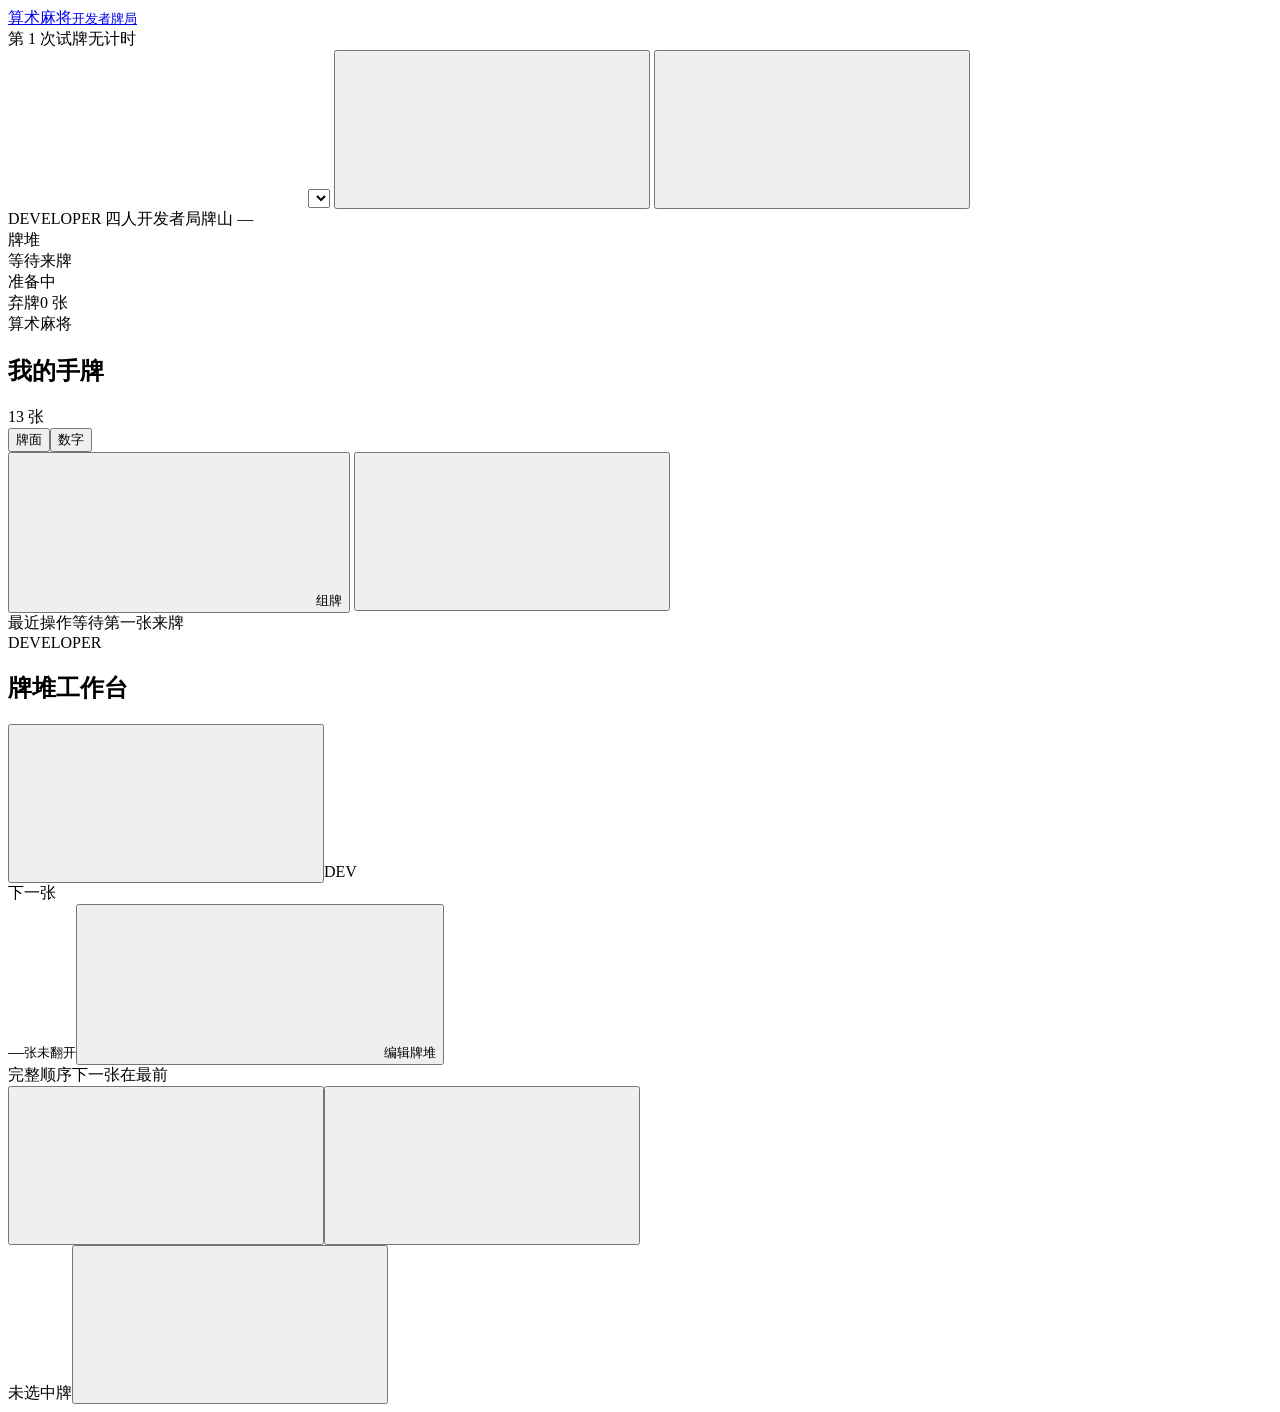
==== UI/static/index.html @ 2ef31c6f "0.1 UI" ====
<!doctype html>
<html lang="zh-CN">
<head>
  <meta charset="utf-8">
  <meta name="viewport" content="width=device-width, initial-scale=1">
  <meta name="theme-color" content="#183d32">
  <title>算术麻将 · 开发者牌局</title>
  <link rel="icon" href="/tiles/app_icon.png">
  <link rel="stylesheet" href="/styles.css">
  <script src="/app.js" defer></script>
</head>
<body>
  <header class="app-header">
    <a class="brand" href="/" aria-label="算术麻将开发者牌局"><img src="/tiles/app_icon.png" alt=""><span>算术麻将<small id="mode-label">开发者牌局</small></span></a>
    <div class="header-meta"><span class="connection-dot" id="connection-dot"></span><span id="round-label">第 1 次试牌</span><span class="quiet-tag" id="clock-label">无计时</span></div>
    <div class="header-tools">
      <label class="scene-select"><svg class="icon"><use href="/assets/icons.svg#flask"></use></svg><select id="scene-select" aria-label="试牌场景"></select></label>
      <button class="icon-button" id="restart-button" title="开局设置" aria-label="开局设置"><svg class="icon"><use href="/assets/icons.svg#refresh"></use></svg></button>
      <button class="icon-button mobile-only" id="developer-toggle" title="打开牌堆" aria-label="打开牌堆"><svg class="icon"><use href="/assets/icons.svg#layers"></use></svg></button>
    </div>
  </header>

  <div class="workspace">
    <main class="play-area">
      <section class="table-surface" aria-label="开发者牌桌">
        <div class="table-topline"><span class="table-mode" id="table-mode">DEVELOPER <span>四人开发者局</span></span><span id="wall-counter">牌山 —</span></div>
        <div id="opponent-seats" class="opponent-seats" hidden></div>
        <div class="table-center">
          <div class="stack-area"><div class="deck-stack"><span></span><span></span><span></span></div><span class="zone-caption">牌堆</span></div>
          <div class="incoming-area"><div id="incoming-tile" class="incoming-slot"></div><span class="zone-caption" id="incoming-caption">等待来牌</span></div>
          <div class="center-status"><span class="stage-dot"></span><span id="stage-label">准备中</span><span id="timer" class="timer" hidden></span></div>
        </div>
        <div class="discard-zone"><div class="zone-heading"><span id="discard-label">弃牌</span><span id="discard-count">0 张</span></div><div id="discard-river" class="discard-river"></div></div>
        <div class="table-watermark" aria-hidden="true">算术麻将</div>
      </section>

      <section class="hand-surface" aria-label="我的手牌">
        <div class="hand-topline"><div class="hand-title"><h1>我的手牌</h1><span id="hand-count">13 张</span></div><div class="hand-tools">
          <div class="segmented" role="group" aria-label="牌的显示方式"><button id="face-mode" class="active" title="显示原始牌面">牌面</button><button id="number-mode" title="显示算术数值">数字</button></div>
          <button class="tool-button" id="group-mode" title="选择要分组的牌；也可右键选择"><svg class="icon"><use href="/assets/icons.svg#group"></use></svg><span>组牌</span></button>
          <button class="icon-button" id="edit-hand" title="编辑手牌" aria-label="编辑手牌"><svg class="icon"><use href="/assets/icons.svg#pencil"></use></svg></button>
        </div></div>
        <div id="hand-scroll" class="hand-scroll"><div id="hand-regions" class="hand-regions"></div></div>
        <div class="selection-bar" id="selection-bar" hidden><span id="selection-count"></span><button class="small-button" id="confirm-group"><svg class="icon"><use href="/assets/icons.svg#plus"></use></svg>分为一组</button><button class="icon-button" id="clear-selection" title="取消选牌" aria-label="取消选牌"><svg class="icon"><use href="/assets/icons.svg#x"></use></svg></button></div>
        <div class="action-strip"><div id="action-status" class="action-status"></div><div id="actions" class="actions"></div></div>
        <div id="chi-options" class="chi-options"></div>
      </section>
      <footer class="activity-line"><span class="activity-caption">最近操作</span><span id="activity-text">等待第一张来牌</span><button class="text-button" id="show-result" hidden>查看结算 <span aria-hidden="true">↗</span></button></footer>
      <section class="flow-monitor" id="flow-monitor" aria-label="阶段记录" hidden><div id="phase-steps" class="phase-steps"></div><div id="phase-history" class="phase-history"></div></section>
    </main>

    <aside class="developer-panel" id="developer-panel" aria-label="开发者牌堆">
      <div class="developer-heading"><div><span class="eyebrow">DEVELOPER</span><h2>牌堆工作台</h2></div><button class="icon-button mobile-only" id="developer-close" title="关闭牌堆" aria-label="关闭牌堆"><svg class="icon"><use href="/assets/icons.svg#x"></use></svg></button><span class="dev-mark">DEV</span></div>
      <div class="next-tile-section"><div><span class="panel-label">下一张</span><div id="next-tile" class="next-tile"></div></div><div class="next-tile-meta"><span id="deck-remaining">—</span><small>张未翻开</small><button class="text-button" id="edit-wall"><svg class="icon"><use href="/assets/icons.svg#braces"></use></svg>编辑牌堆</button></div></div>
      <div class="deck-toolbar"><div><span class="panel-label">完整顺序</span><span class="order-label">下一张在最前</span></div><div class="deck-tools"><button class="icon-button" id="deck-to-front" title="移到牌堆最前" aria-label="移到牌堆最前"><svg class="icon"><use href="/assets/icons.svg#to-front"></use></svg></button><button class="icon-button" id="deck-delete" title="移除选中的牌" aria-label="移除选中的牌"><svg class="icon"><use href="/assets/icons.svg#trash"></use></svg></button></div></div>
      <div id="deck-grid" class="deck-grid" aria-label="按摸牌顺序排列的牌堆"></div>
      <div class="developer-bottom"><span id="deck-selection">未选中牌</span><button class="icon-button" id="deck-add" title="向牌堆添加牌" aria-label="向牌堆添加牌"><svg class="icon"><use href="/assets/icons.svg#plus"></use></svg></button></div>
    </aside>
  </div>

  <dialog id="editor-dialog" class="editor-dialog"><form id="editor-form"><div class="dialog-heading"><div><span class="eyebrow">DEVELOPER</span><h2 id="editor-title">编辑牌堆</h2></div><button type="button" class="icon-button" data-close="editor-dialog" title="关闭" aria-label="关闭"><svg class="icon"><use href="/assets/icons.svg#x"></use></svg></button></div><label class="editor-label" for="tile-input" id="editor-order">下一张在最前</label><textarea id="tile-input" spellcheck="false" aria-label="牌值 JSON 数组"></textarea><div id="tile-palette" class="tile-palette"></div><p id="editor-error" class="inline-error" role="alert"></p><div class="dialog-footer"><button type="button" class="secondary-button" data-close="editor-dialog">取消</button><button type="submit" class="primary-button">应用修改 <svg class="icon"><use href="/assets/icons.svg#check"></use></svg></button></div></form></dialog>

  <dialog id="setup-dialog" class="setup-dialog" aria-labelledby="setup-title">
    <form id="setup-form">
      <div class="dialog-heading"><div><span class="eyebrow">DEVELOPER GAME</span><h2 id="setup-title">开局设置</h2></div><button type="button" class="icon-button" data-close="setup-dialog" title="返回牌桌" aria-label="关闭开局设置"><svg class="icon"><use href="/assets/icons.svg#x"></use></svg></button></div>
      <div class="mode-picker" role="radiogroup" aria-label="游戏模式"><label><input type="radio" name="game-mode" value="four" checked>四人开发者局</label><label><input type="radio" name="game-mode" value="solo">单人试牌台</label></div>
      <label class="setup-scene-row" id="setup-scene-row" hidden>试牌场景<select id="setup-scene" aria-label="开局试牌场景"></select></label>
      <div class="timer-settings-heading"><h3>操作计时</h3><label class="switch-label"><input type="checkbox" id="timers-enabled" checked>启用计时</label></div>
      <div id="timer-settings" class="timer-settings"></div>
      <div class="setup-status" id="setup-status">开局前可调整</div>
      <p class="inline-error" id="setup-error" role="alert"></p>
      <div class="dialog-footer"><button type="button" class="secondary-button" id="reset-game" hidden>结束本局并重新配置</button><button type="button" class="secondary-button" data-close="setup-dialog">返回牌桌</button><button type="submit" class="primary-button" id="start-game">开始游戏 <svg class="icon"><use href="/assets/icons.svg#arrow-right"></use></svg></button></div>
    </form>
  </dialog>

  <dialog id="result-dialog" class="result-dialog"><div class="dialog-heading"><div><span class="eyebrow">ROUND RESULT</span><h2 id="result-title">胡牌</h2></div><button class="icon-button" data-close="result-dialog" title="返回牌桌" aria-label="返回牌桌"><svg class="icon"><use href="/assets/icons.svg#x"></use></svg></button></div><div id="result-content"></div><div class="dialog-footer"><button class="secondary-button" data-close="result-dialog">查看牌桌</button><button class="primary-button" id="next-round-button">下一局 <svg class="icon"><use href="/assets/icons.svg#arrow-right"></use></svg></button></div></dialog>
  <div id="toast" class="toast" role="status" hidden></div>
</body>
</html>
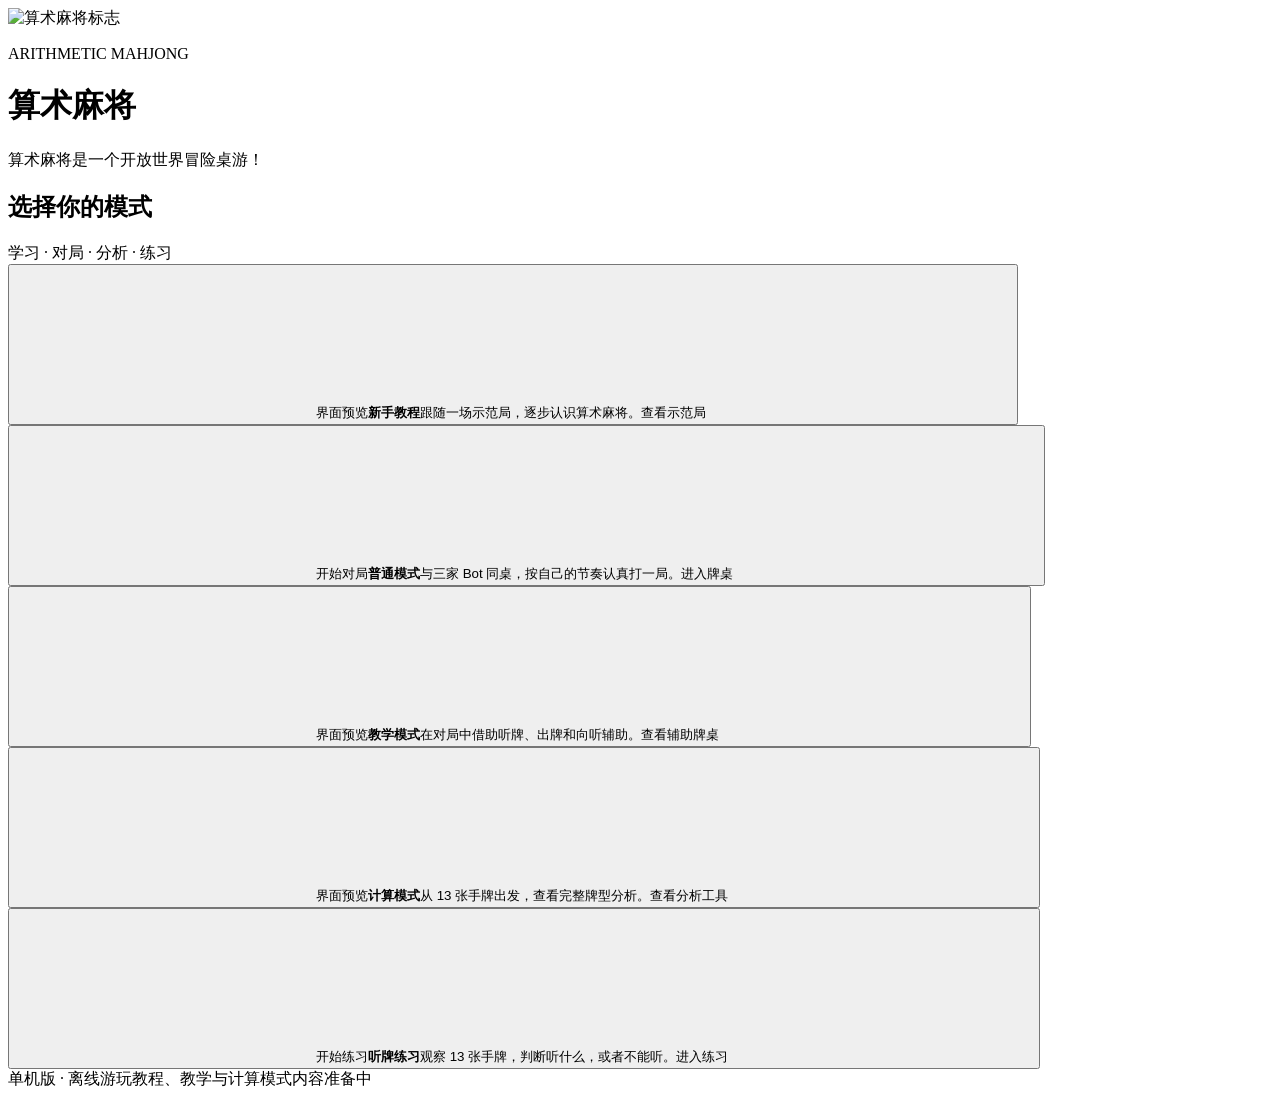
==== commit 0b111249: "优化以及更新听牌练习" ====
--- a/UI/static/index.html
+++ b/UI/static/index.html
@@ -4,26 +4,46 @@
   <meta charset="utf-8">
   <meta name="viewport" content="width=device-width, initial-scale=1">
   <meta name="theme-color" content="#183d32">
-  <title>算术麻将 · 开发者牌局</title>
+  <title>算术麻将 · 单机版</title>
   <link rel="icon" href="/tiles/app_icon.png">
   <link rel="stylesheet" href="/styles.css">
+  <link rel="stylesheet" href="/singleplayer.css">
+  <script src="/client.js" defer></script>
+  <script src="/practice.js" defer></script>
   <script src="/app.js" defer></script>
 </head>
-<body>
-  <header class="app-header">
-    <a class="brand" href="/" aria-label="算术麻将开发者牌局"><img src="/tiles/app_icon.png" alt=""><span>算术麻将<small id="mode-label">开发者牌局</small></span></a>
+<body class="single-player" data-screen="home">
+  <main id="mode-home" class="mode-home" aria-labelledby="home-title">
+    <div class="home-inner">
+      <div class="home-brand"><img src="/tiles/app_icon.png" alt="算术麻将标志" width="104" height="104"><div><p class="home-eyebrow">ARITHMETIC MAHJONG</p><h1 id="home-title">算术麻将</h1><p class="home-tagline">算术麻将是一个开放世界冒险桌游！</p></div></div>
+      <div class="home-section-heading"><h2>选择你的模式</h2><span>学习 · 对局 · 分析 · 练习</span></div>
+      <nav class="mode-grid" aria-label="选择模式">
+        <button class="mode-card" data-mode="tutorial"><span class="mode-card-top"><svg class="icon"><use href="/assets/icons.svg#book-open"></use></svg><span class="mode-badge">界面预览</span></span><strong>新手教程</strong><span class="mode-description">跟随一场示范局，逐步认识算术麻将。</span><span class="mode-card-link">查看示范局 <svg class="icon"><use href="/assets/icons.svg#arrow-right"></use></svg></span></button>
+        <button class="mode-card mode-card--play" data-mode="normal"><span class="mode-card-top"><svg class="icon"><use href="/assets/icons.svg#layers"></use></svg><span class="mode-badge" id="normal-mode-badge">开始对局</span></span><strong>普通模式</strong><span class="mode-description">与三家 Bot 同桌，按自己的节奏认真打一局。</span><span class="mode-card-link" id="normal-mode-link">进入牌桌 <svg class="icon"><use href="/assets/icons.svg#arrow-right"></use></svg></span></button>
+        <button class="mode-card" data-mode="teaching"><span class="mode-card-top"><svg class="icon"><use href="/assets/icons.svg#compass"></use></svg><span class="mode-badge">界面预览</span></span><strong>教学模式</strong><span class="mode-description">在对局中借助听牌、出牌和向听辅助。</span><span class="mode-card-link">查看辅助牌桌 <svg class="icon"><use href="/assets/icons.svg#arrow-right"></use></svg></span></button>
+        <button class="mode-card" data-mode="calculator"><span class="mode-card-top"><svg class="icon"><use href="/assets/icons.svg#calculator"></use></svg><span class="mode-badge">界面预览</span></span><strong>计算模式</strong><span class="mode-description">从 13 张手牌出发，查看完整牌型分析。</span><span class="mode-card-link">查看分析工具 <svg class="icon"><use href="/assets/icons.svg#arrow-right"></use></svg></span></button>
+        <button class="mode-card" data-mode="practice"><span class="mode-card-top"><svg class="icon"><use href="/assets/icons.svg#target"></use></svg><span class="mode-badge">开始练习</span></span><strong>听牌练习</strong><span class="mode-description">观察 13 张手牌，判断听什么，或者不能听。</span><span class="mode-card-link">进入练习 <svg class="icon"><use href="/assets/icons.svg#arrow-right"></use></svg></span></button>
+      </nav>
+      <p id="home-game-notice" class="home-game-notice" role="status" hidden></p>
+      <footer class="home-footer"><span>单机版 · 离线游玩</span><span>教程、教学与计算模式内容准备中</span></footer>
+    </div>
+  </main>
+
+  <header class="app-header" id="app-header" hidden>
+    <a class="brand" href="#home" aria-label="返回算术麻将首页"><img src="/tiles/app_icon.png" alt=""><span>算术麻将<small id="mode-label">普通模式</small></span></a>
     <div class="header-meta"><span class="connection-dot" id="connection-dot"></span><span id="round-label">第 1 次试牌</span><span class="quiet-tag" id="clock-label">无计时</span></div>
     <div class="header-tools">
+      <a class="home-button" href="#home"><svg class="icon"><use href="/assets/icons.svg#arrow-left"></use></svg><span>返回首页</span></a>
       <label class="scene-select"><svg class="icon"><use href="/assets/icons.svg#flask"></use></svg><select id="scene-select" aria-label="试牌场景"></select></label>
       <button class="icon-button" id="restart-button" title="开局设置" aria-label="开局设置"><svg class="icon"><use href="/assets/icons.svg#refresh"></use></svg></button>
-      <button class="icon-button mobile-only" id="developer-toggle" title="打开牌堆" aria-label="打开牌堆"><svg class="icon"><use href="/assets/icons.svg#layers"></use></svg></button>
+      <button class="icon-button mobile-only" id="developer-toggle" title="对手信息" aria-label="对手信息"><svg class="icon"><use href="/assets/icons.svg#layers"></use></svg></button>
     </div>
   </header>
 
-  <div class="workspace">
+  <div class="workspace" id="normal-workspace" hidden>
     <main class="play-area">
-      <section class="table-surface" aria-label="开发者牌桌">
-        <div class="table-topline"><span class="table-mode" id="table-mode">DEVELOPER <span>四人开发者局</span></span><span id="wall-counter">牌山 —</span></div>
+      <section class="table-surface" aria-label="单机牌桌">
+        <div class="table-topline"><span class="table-mode" id="table-mode">SINGLE PLAYER <span>单机人机对局</span></span><span id="wall-counter">牌山 —</span></div>
         <div id="opponent-seats" class="opponent-seats" hidden></div>
         <div class="table-center">
           <div class="stack-area"><div class="deck-stack"><span></span><span></span><span></span></div><span class="zone-caption">牌堆</span></div>
@@ -37,11 +57,9 @@
       <section class="hand-surface" aria-label="我的手牌">
         <div class="hand-topline"><div class="hand-title"><h1>我的手牌</h1><span id="hand-count">13 张</span></div><div class="hand-tools">
           <div class="segmented" role="group" aria-label="牌的显示方式"><button id="face-mode" class="active" title="显示原始牌面">牌面</button><button id="number-mode" title="显示算术数值">数字</button></div>
-          <button class="tool-button" id="group-mode" title="选择要分组的牌；也可右键选择"><svg class="icon"><use href="/assets/icons.svg#group"></use></svg><span>组牌</span></button>
           <button class="icon-button" id="edit-hand" title="编辑手牌" aria-label="编辑手牌"><svg class="icon"><use href="/assets/icons.svg#pencil"></use></svg></button>
         </div></div>
         <div id="hand-scroll" class="hand-scroll"><div id="hand-regions" class="hand-regions"></div></div>
-        <div class="selection-bar" id="selection-bar" hidden><span id="selection-count"></span><button class="small-button" id="confirm-group"><svg class="icon"><use href="/assets/icons.svg#plus"></use></svg>分为一组</button><button class="icon-button" id="clear-selection" title="取消选牌" aria-label="取消选牌"><svg class="icon"><use href="/assets/icons.svg#x"></use></svg></button></div>
         <div class="action-strip"><div id="action-status" class="action-status"></div><div id="actions" class="actions"></div></div>
         <div id="chi-options" class="chi-options"></div>
       </section>
@@ -49,14 +67,70 @@
       <section class="flow-monitor" id="flow-monitor" aria-label="阶段记录" hidden><div id="phase-steps" class="phase-steps"></div><div id="phase-history" class="phase-history"></div></section>
     </main>
 
-    <aside class="developer-panel" id="developer-panel" aria-label="开发者牌堆">
+    <div hidden class="developer-panel" id="developer-panel" aria-label="开发者牌堆">
       <div class="developer-heading"><div><span class="eyebrow">DEVELOPER</span><h2>牌堆工作台</h2></div><button class="icon-button mobile-only" id="developer-close" title="关闭牌堆" aria-label="关闭牌堆"><svg class="icon"><use href="/assets/icons.svg#x"></use></svg></button><span class="dev-mark">DEV</span></div>
       <div class="next-tile-section"><div><span class="panel-label">下一张</span><div id="next-tile" class="next-tile"></div></div><div class="next-tile-meta"><span id="deck-remaining">—</span><small>张未翻开</small><button class="text-button" id="edit-wall"><svg class="icon"><use href="/assets/icons.svg#braces"></use></svg>编辑牌堆</button></div></div>
       <div class="deck-toolbar"><div><span class="panel-label">完整顺序</span><span class="order-label">下一张在最前</span></div><div class="deck-tools"><button class="icon-button" id="deck-to-front" title="移到牌堆最前" aria-label="移到牌堆最前"><svg class="icon"><use href="/assets/icons.svg#to-front"></use></svg></button><button class="icon-button" id="deck-delete" title="移除选中的牌" aria-label="移除选中的牌"><svg class="icon"><use href="/assets/icons.svg#trash"></use></svg></button></div></div>
       <div id="deck-grid" class="deck-grid" aria-label="按摸牌顺序排列的牌堆"></div>
       <div class="developer-bottom"><span id="deck-selection">未选中牌</span><button class="icon-button" id="deck-add" title="向牌堆添加牌" aria-label="向牌堆添加牌"><svg class="icon"><use href="/assets/icons.svg#plus"></use></svg></button></div>
+    </div>    <aside class="developer-panel" id="opponents-panel" aria-label="对手信息">
+      <section class="table-panel"><div class="dialog-heading"><h2>Bot 对手</h2><button type="button" class="icon-button mobile-only" id="opponents-close" aria-label="关闭对手信息">×</button></div><div id="opponent-roster"></div><p class="setup-status">一名玩家与三家 Bot 对局。开局前可选择对手策略。</p></section>
     </aside>
   </div>
+
+  <main id="mode-preview" class="mode-preview" hidden>
+    <section data-mode-screen="tutorial" aria-labelledby="tutorial-title" hidden>
+      <div class="mode-page-heading"><div><span class="mode-kicker">从第一局开始</span><h1 id="tutorial-title">新手教程</h1><p>通过一场示范局，认识牌面、操作与成牌方式。</p></div><span class="preview-badge">界面预览</span></div>
+      <div class="preview-columns">
+        <section class="preview-board"><div class="preview-board-heading"><span>示范牌桌</span><span>内容准备中</span></div><div class="preview-board-center"><svg class="icon"><use href="/assets/icons.svg#book-open"></use></svg><h2>你的第一场示范局</h2><p>跟随牌局，一步一步学习。</p><button class="preview-primary" disabled>开始示范局</button></div><div class="preview-hand-zone"><span>示范手牌</span><div class="preview-hand" data-hand-preview="backs" aria-label="示范手牌占位区域"></div></div></section>
+        <aside class="preview-panel"><span class="mode-kicker">跟着牌局学</span><h2>示范讲解</h2><div class="empty-explanation"><svg class="icon"><use href="/assets/icons.svg#book-open"></use></svg><strong>示范局内容准备中</strong><p>这里将展示当前步骤的讲解，以及需要关注的牌和操作。</p></div><div class="preview-progress"><span>演示进度</span><span>— / —</span></div><div class="preview-progress-track"></div><div class="preview-button-row"><button class="secondary-button" disabled>上一步</button><button class="primary-button" disabled>下一步</button></div></aside>
+      </div>
+    </section>
+
+    <section data-mode-screen="teaching" aria-labelledby="teaching-title" hidden>
+      <div class="mode-page-heading"><div><span class="mode-kicker">边打边学</span><h1 id="teaching-title">教学模式</h1><p>在对局中查看听牌、出牌分析与向听辅助。</p></div><span class="preview-badge">界面预览</span></div>
+      <div class="preview-columns">
+        <section class="preview-board">
+          <div class="preview-board-heading"><span>辅助牌桌</span><span>教学对局准备中</span></div>
+          <div class="preview-opponents"><div>上家<div class="preview-mini-backs"></div></div><div>对家<div class="preview-mini-backs"></div></div><div>下家<div class="preview-mini-backs"></div></div></div>
+          <div class="preview-board-center"><svg class="icon"><use href="/assets/icons.svg#compass"></use></svg><h2>每一步，都可以多看一种可能</h2><p>右侧辅助区将跟随手牌展示分析。</p></div>
+          <div class="preview-hand-zone"><span>我的手牌</span><div class="preview-hand" data-hand-preview="backs" aria-label="教学模式手牌占位区域"></div></div>
+        </section>
+        <aside class="preview-panel helper-preview" data-helper-tabs><div class="preview-panel-heading"><h2>对局辅助</h2><span class="quiet-tag">准备中</span></div><div class="helper-tabs" role="tablist" aria-label="教学辅助工具"><button id="teaching-waits-tab" role="tab" data-helper="waits" aria-selected="true" aria-controls="teaching-waits">听牌计算器</button><button id="teaching-analysis-tab" role="tab" data-helper="analysis" aria-selected="false" aria-controls="teaching-analysis" tabindex="-1">出牌分析</button><button id="teaching-shanten-tab" role="tab" data-helper="shanten" aria-selected="false" aria-controls="teaching-shanten" tabindex="-1">向听计算器</button></div><div id="teaching-waits" class="helper-content" role="tabpanel" aria-labelledby="teaching-waits-tab" data-helper-panel="waits"><span class="analysis-label">可听的牌</span><div class="analysis-empty">—</div><p>这里将列出待牌，并展示对应的成牌拆解。</p></div><div id="teaching-analysis" class="helper-content" role="tabpanel" aria-labelledby="teaching-analysis-tab" data-helper-panel="analysis" hidden><span class="analysis-label">出牌方案</span><div class="analysis-empty">—</div><p>这里将比较各出牌方案和后续进张。</p></div><div id="teaching-shanten" class="helper-content" role="tabpanel" aria-labelledby="teaching-shanten-tab" data-helper-panel="shanten" hidden><span class="analysis-label">当前向听数</span><div class="analysis-empty">—</div><p>这里将显示牌型距离，以及能够改善手牌的进张。</p></div><div class="preview-note">辅助功能准备中</div></aside>
+      </div>
+    </section>
+
+    <section data-mode-screen="calculator" aria-labelledby="calculator-title" hidden>
+      <div class="mode-page-heading"><div><span class="mode-kicker">把一副牌看明白</span><h1 id="calculator-title">计算模式</h1><p>录入 13 张手牌，查看听牌、出牌分析与向听信息。</p></div><span class="preview-badge">界面预览</span></div>
+      <div class="preview-columns calculator-columns">
+        <section class="preview-panel calculator-input"><div class="preview-panel-heading"><h2>手牌录入</h2><span class="quiet-tag">0 / 13 张</span></div><div class="preview-hand empty-hand" data-hand-preview="slots" aria-label="13 张手牌录入占位区域"></div><div class="palette-heading"><h3>选择牌面</h3><button class="text-button" disabled>清空手牌</button></div><div class="preview-palette" data-palette-preview aria-label="待开放的牌面录入区域"></div><p class="preview-note">手牌录入与分析功能准备中</p><button class="primary-button preview-wide-button" disabled>分析这副手牌</button></section>
+        <aside class="preview-panel"><h2>牌型分析</h2><div class="analysis-summary"><div><span>向听数</span><strong>—</strong></div><div><span>有效进张</span><strong>—</strong></div><div><span>未见张数</span><strong>—</strong></div></div><div class="analysis-placeholder"><h3>听牌计算器</h3><p>待牌、成牌拆解和起胡说明。</p></div><div class="analysis-placeholder"><h3>出牌分析</h3><p>各出牌方案与后续进张的比较。</p></div><div class="analysis-placeholder"><h3>向听计算器</h3><p>当前牌型距离与可改善手牌的进张。</p></div></aside>
+      </div>
+    </section>
+
+    <section data-mode-screen="practice" aria-labelledby="practice-title" hidden>
+      <div class="mode-page-heading"><div><span class="mode-kicker">练一练你的眼力</span><h1 id="practice-title">听牌练习</h1><p>选出所有待牌，或判断不能听。只看牌型，不考虑起胡番；空听也须选出。</p></div><span class="preview-badge">不计起胡番</span></div>
+      <div class="practice-layout">
+        <section class="practice-settings" aria-label="听牌练习设置">
+          <label class="practice-limit-toggle"><input type="checkbox" id="practice-timed" checked>限时作答</label>
+          <label class="practice-limit-value"><input type="number" id="practice-seconds" min="1" max="600" step="1" value="30" aria-label="练习限时秒数">秒</label>
+          <span class="practice-settings-hint" id="practice-settings-hint">取消勾选即可不限时</span>
+          <button class="primary-button" id="practice-new">开始练习 <svg class="icon"><use href="/assets/icons.svg#arrow-right"></use></svg></button>
+        </section>
+        <p class="inline-error" id="practice-error" role="alert" hidden></p>
+        <section class="preview-panel practice-question-panel">
+          <div class="preview-panel-heading"><h2>题目手牌 <small id="practice-question-number"></small></h2><div class="practice-question-meta"><span id="practice-status" role="status">准备开始</span><span id="practice-timer" class="practice-timer" hidden></span></div></div>
+          <div class="practice-hand-area"><div class="practice-hand-caption"><span>13 张手牌 · 可拖动排序</span><button class="text-button" id="practice-sort" disabled>按数值整理</button></div><div id="practice-hand" class="practice-hand" aria-label="可拖动排序的练习手牌"></div></div>
+          <div class="palette-heading"><h3>你认为听哪些牌？</h3><span id="practice-selection-count">可选择多种牌</span></div>
+          <div class="preview-palette practice-answer-palette" id="practice-palette" aria-label="选择所有待牌"></div>
+          <p class="practice-choice-legend" id="practice-choice-legend" hidden>绿色：选对　金色：漏选　红色：误选</p>
+          <div class="practice-actions"><button class="secondary-button" id="practice-not-ready" aria-pressed="false" disabled>这副牌不能听</button><div><button class="secondary-button" id="practice-reveal" disabled>查看答案</button><button class="primary-button" id="practice-submit" disabled>提交答案</button></div></div>
+        </section>
+        <section class="practice-results" id="practice-results" aria-labelledby="practice-result-title" hidden><div class="practice-result-heading"><div><span class="mode-kicker" id="practice-result-kicker"></span><h2 id="practice-result-title"></h2></div><span id="practice-result-summary"></span></div><p id="practice-result-message"></p><div id="practice-correct-tiles" class="practice-correct-tiles"></div><p class="practice-solution-hint" id="practice-solution-hint">点击每张待牌查看分组；金色边框标出补入的牌。空听表示该牌已全部在手中。</p><div id="practice-solutions"></div></section>
+        <section class="practice-explanation" id="practice-introduction"><svg class="icon"><use href="/assets/icons.svg#target"></use></svg><div><h2>找齐所有可能</h2><p>每题从 108 张牌中随机抽取 13 张，包含不听、单种待牌和多种待牌。提交或时间到后，可以查看全部待牌与分组解答。手牌支持拖动排序，触屏也可拖动；键盘可用 Alt 加左右方向键移动手牌。</p></div></section>
+      </div>
+    </section>
+  </main>
 
   <dialog id="editor-dialog" class="editor-dialog"><form id="editor-form"><div class="dialog-heading"><div><span class="eyebrow">DEVELOPER</span><h2 id="editor-title">编辑牌堆</h2></div><button type="button" class="icon-button" data-close="editor-dialog" title="关闭" aria-label="关闭"><svg class="icon"><use href="/assets/icons.svg#x"></use></svg></button></div><label class="editor-label" for="tile-input" id="editor-order">下一张在最前</label><textarea id="tile-input" spellcheck="false" aria-label="牌值 JSON 数组"></textarea><div id="tile-palette" class="tile-palette"></div><p id="editor-error" class="inline-error" role="alert"></p><div class="dialog-footer"><button type="button" class="secondary-button" data-close="editor-dialog">取消</button><button type="submit" class="primary-button">应用修改 <svg class="icon"><use href="/assets/icons.svg#check"></use></svg></button></div></form></dialog>
 
@@ -74,6 +148,41 @@
   </dialog>
 
   <dialog id="result-dialog" class="result-dialog"><div class="dialog-heading"><div><span class="eyebrow">ROUND RESULT</span><h2 id="result-title">胡牌</h2></div><button class="icon-button" data-close="result-dialog" title="返回牌桌" aria-label="返回牌桌"><svg class="icon"><use href="/assets/icons.svg#x"></use></svg></button></div><div id="result-content"></div><div class="dialog-footer"><button class="secondary-button" data-close="result-dialog">查看牌桌</button><button class="primary-button" id="next-round-button">下一局 <svg class="icon"><use href="/assets/icons.svg#arrow-right"></use></svg></button></div></dialog>
+  <dialog id="recovery-dialog" class="recovery-dialog" aria-labelledby="recovery-title">
+    <div class="dialog-heading"><h2 id="recovery-title">恢复对局</h2></div>
+    <p id="recovery-summary"></p>
+    <p id="recovery-time" class="setup-status"></p>
+    <p id="recovery-error" class="inline-error" role="alert"></p>
+    <div class="dialog-footer"><button type="button" id="recovery-reset" class="secondary-button">放弃旧局</button><button type="button" id="recovery-resume" class="primary-button">继续对局 <svg class="icon"><use href="/assets/icons.svg#arrow-right"></use></svg></button></div>
+  </dialog>
+<dialog id="local-settings" class="setup-dialog" aria-labelledby="local-settings-title">
+  <form id="local-settings-form">
+    <div class="dialog-heading"><h2 id="local-settings-title">单机设置</h2><button type="button" class="icon-button" data-close="local-settings" aria-label="关闭单机设置" title="关闭"><svg class="icon"><use href="/assets/icons.svg#x"></use></svg></button></div>
+    <section id="bot-settings" class="bot-settings" hidden>
+      <h3>Bot 对手</h3>
+      <p id="bot-model-status" class="setup-status"></p>
+      <div id="bot-model-list" class="bot-model-list"></div>
+      <div id="bot-profile-list"></div>
+    </section>
+    <label class="local-multiple local-preparation">开局理牌时间<input id="local-hand-preparation" type="number" min="0" max="600" step="1" value="30" required aria-label="开局理牌秒数"><span>秒</span></label>
+    <p class="setup-status">发牌后先整理手牌，再由庄家摸牌。0 秒表示跳过。</p>
+    <div class="timer-settings-heading"><h3>操作计时</h3><label class="switch-label"><input type="checkbox" id="local-timers-enabled" checked>启用计时</label></div>
+    <div id="local-timer-settings" class="timer-settings"></div>
+    <label class="local-multiple">牌局模式<select id="local-rule-mode"><option value="normal">普通模式 · 一次胡牌结束</option><option value="blood_battle">血战模式 · 三家胡牌或流局结束</option></select></label>
+    <p id="local-blood-bot-note" class="setup-status" hidden>血战尚无专用 Bot；数学、搜索、NN/RL 等会使用兼容降级行为。</p>
+    <label class="local-multiple"><input id="local-multiple-hu" type="checkbox" checked>允许一炮多响</label>
+    <p id="local-settings-status" class="setup-status"></p>
+    <p id="local-settings-error" class="inline-error" role="alert"></p>
+    <div class="dialog-footer"><button type="submit" class="primary-button" id="local-start">开始本局 <svg class="icon"><use href="/assets/icons.svg#arrow-right"></use></svg></button></div>
+  </form>
+</dialog>
+<dialog id="wall-review-dialog" class="wall-review-dialog" aria-labelledby="wall-review-title">
+  <div class="dialog-heading"><div><span class="eyebrow">ROUND WALL</span><h2 id="wall-review-title">本局牌山</h2></div><button type="button" class="icon-button" data-close="wall-review-dialog" title="关闭牌山" aria-label="关闭牌山"><svg class="icon"><use href="/assets/icons.svg#x"></use></svg></button></div>
+  <p id="wall-review-summary" class="wall-review-summary"></p>
+  <p id="wall-review-error" class="inline-error" role="alert"></p>
+  <div id="wall-review-content"></div>
+</dialog>
+
   <div id="toast" class="toast" role="status" hidden></div>
 </body>
 </html>
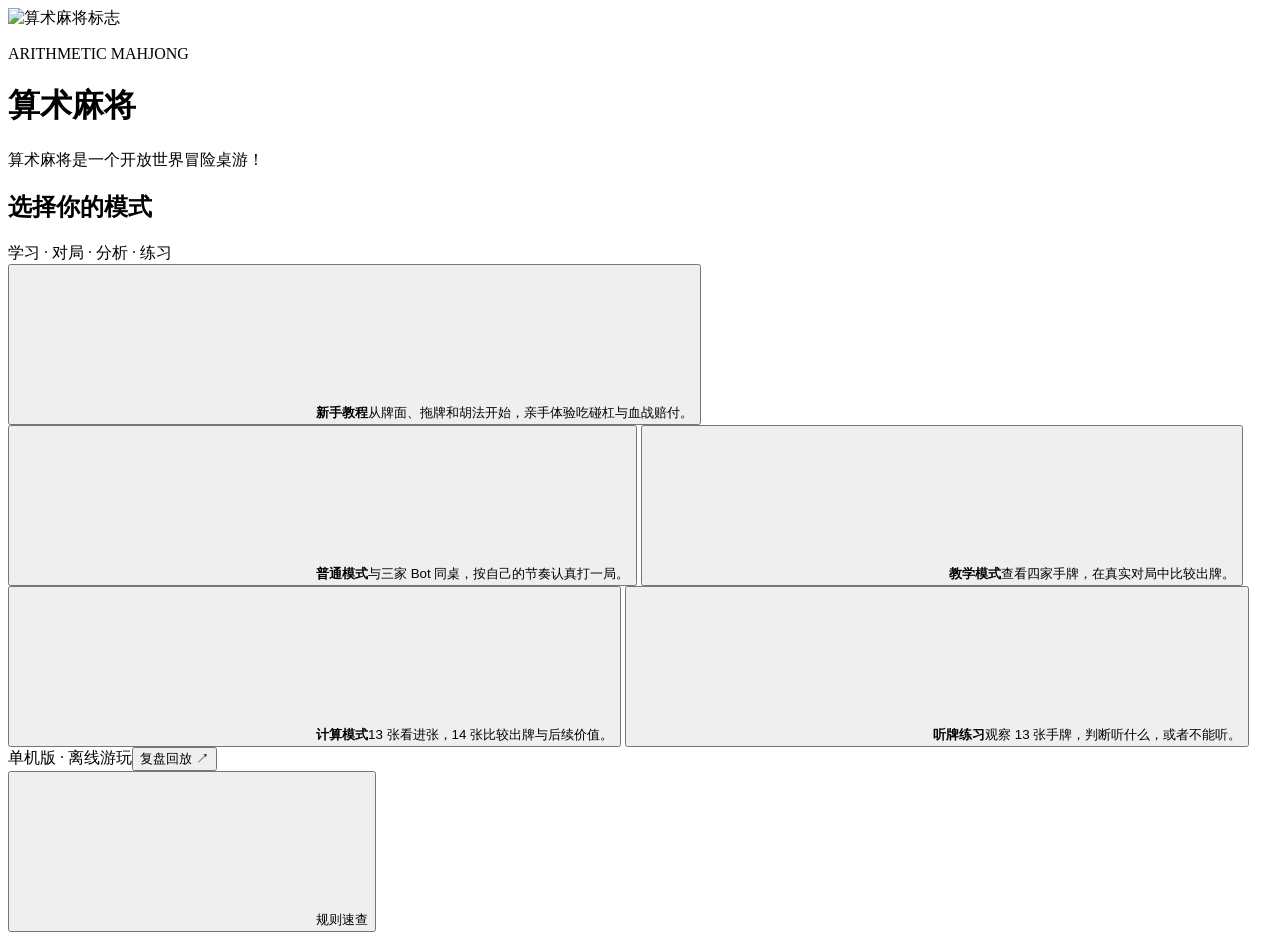
==== commit ac4c0a9f: "正式单机版 v1.0" ====
--- a/UI/static/index.html
+++ b/UI/static/index.html
@@ -10,6 +10,10 @@
   <link rel="stylesheet" href="/singleplayer.css">
   <script src="/client.js" defer></script>
   <script src="/practice.js" defer></script>
+  <script src="/calculator.js" defer></script>
+  <script src="/study.js" defer></script>
+  <script src="/tutorial.js" defer></script>
+  <script src="/reference.js" defer></script>
   <script src="/app.js" defer></script>
 </head>
 <body class="single-player" data-screen="home">
@@ -18,14 +22,14 @@
       <div class="home-brand"><img src="/tiles/app_icon.png" alt="算术麻将标志" width="104" height="104"><div><p class="home-eyebrow">ARITHMETIC MAHJONG</p><h1 id="home-title">算术麻将</h1><p class="home-tagline">算术麻将是一个开放世界冒险桌游！</p></div></div>
       <div class="home-section-heading"><h2>选择你的模式</h2><span>学习 · 对局 · 分析 · 练习</span></div>
       <nav class="mode-grid" aria-label="选择模式">
-        <button class="mode-card" data-mode="tutorial"><span class="mode-card-top"><svg class="icon"><use href="/assets/icons.svg#book-open"></use></svg><span class="mode-badge">界面预览</span></span><strong>新手教程</strong><span class="mode-description">跟随一场示范局，逐步认识算术麻将。</span><span class="mode-card-link">查看示范局 <svg class="icon"><use href="/assets/icons.svg#arrow-right"></use></svg></span></button>
-        <button class="mode-card mode-card--play" data-mode="normal"><span class="mode-card-top"><svg class="icon"><use href="/assets/icons.svg#layers"></use></svg><span class="mode-badge" id="normal-mode-badge">开始对局</span></span><strong>普通模式</strong><span class="mode-description">与三家 Bot 同桌，按自己的节奏认真打一局。</span><span class="mode-card-link" id="normal-mode-link">进入牌桌 <svg class="icon"><use href="/assets/icons.svg#arrow-right"></use></svg></span></button>
-        <button class="mode-card" data-mode="teaching"><span class="mode-card-top"><svg class="icon"><use href="/assets/icons.svg#compass"></use></svg><span class="mode-badge">界面预览</span></span><strong>教学模式</strong><span class="mode-description">在对局中借助听牌、出牌和向听辅助。</span><span class="mode-card-link">查看辅助牌桌 <svg class="icon"><use href="/assets/icons.svg#arrow-right"></use></svg></span></button>
-        <button class="mode-card" data-mode="calculator"><span class="mode-card-top"><svg class="icon"><use href="/assets/icons.svg#calculator"></use></svg><span class="mode-badge">界面预览</span></span><strong>计算模式</strong><span class="mode-description">从 13 张手牌出发，查看完整牌型分析。</span><span class="mode-card-link">查看分析工具 <svg class="icon"><use href="/assets/icons.svg#arrow-right"></use></svg></span></button>
-        <button class="mode-card" data-mode="practice"><span class="mode-card-top"><svg class="icon"><use href="/assets/icons.svg#target"></use></svg><span class="mode-badge">开始练习</span></span><strong>听牌练习</strong><span class="mode-description">观察 13 张手牌，判断听什么，或者不能听。</span><span class="mode-card-link">进入练习 <svg class="icon"><use href="/assets/icons.svg#arrow-right"></use></svg></span></button>
+        <button class="mode-card" data-mode="tutorial"><span class="mode-card-top"><svg class="icon"><use href="/assets/icons.svg#book-open"></use></svg></span><strong>新手教程</strong><span class="mode-description">从牌面、拖牌和胡法开始，亲手体验吃碰杠与血战赔付。</span></button>
+        <button class="mode-card mode-card--play" data-mode="normal"><span class="mode-card-top"><svg class="icon"><use href="/assets/icons.svg#layers"></use></svg></span><strong>普通模式</strong><span class="mode-description">与三家 Bot 同桌，按自己的节奏认真打一局。</span></button>
+        <button class="mode-card" data-mode="teaching"><span class="mode-card-top"><svg class="icon"><use href="/assets/icons.svg#compass"></use></svg></span><strong>教学模式</strong><span class="mode-description">查看四家手牌，在真实对局中比较出牌。</span></button>
+        <button class="mode-card" data-mode="calculator"><span class="mode-card-top"><svg class="icon"><use href="/assets/icons.svg#calculator"></use></svg></span><strong>计算模式</strong><span class="mode-description">13 张看进张，14 张比较出牌与后续价值。</span></button>
+        <button class="mode-card" data-mode="practice"><span class="mode-card-top"><svg class="icon"><use href="/assets/icons.svg#target"></use></svg></span><strong>听牌练习</strong><span class="mode-description">观察 13 张手牌，判断听什么，或者不能听。</span></button>
       </nav>
       <p id="home-game-notice" class="home-game-notice" role="status" hidden></p>
-      <footer class="home-footer"><span>单机版 · 离线游玩</span><span>教程、教学与计算模式内容准备中</span></footer>
+      <footer class="home-footer"><span>单机版 · 离线游玩</span><button class="text-button" data-mode="replay">复盘回放 ↗</button></footer>
     </div>
   </main>
 
@@ -40,8 +44,11 @@
     </div>
   </header>
 
+  <button class="reference-toggle" id="reference-toggle" type="button" aria-controls="reference-dialog" aria-haspopup="dialog" aria-expanded="false"><svg class="icon"><use href="/assets/icons.svg#book-open"></use></svg><span>规则速查</span></button>
+
   <div class="workspace" id="normal-workspace" hidden>
     <main class="play-area">
+      <section class="study-toolbar" id="study-toolbar" aria-label="教学控制" hidden><div><strong>教学对局</strong><span>操作自己，也能观察三家手牌</span></div><label><input id="study-reveal" type="checkbox" checked>显示三家手牌</label><button id="study-pause" class="secondary-button">暂停思考</button><button id="study-to-analysis" class="secondary-button">查看分析 ↓</button><button class="text-button" data-mode="replay">复盘回放 ↗</button></section>
       <section class="table-surface" aria-label="单机牌桌">
         <div class="table-topline"><span class="table-mode" id="table-mode">SINGLE PLAYER <span>单机人机对局</span></span><span id="wall-counter">牌山 —</span></div>
         <div id="opponent-seats" class="opponent-seats" hidden></div>
@@ -76,35 +83,78 @@
     </div>    <aside class="developer-panel" id="opponents-panel" aria-label="对手信息">
       <section class="table-panel"><div class="dialog-heading"><h2>Bot 对手</h2><button type="button" class="icon-button mobile-only" id="opponents-close" aria-label="关闭对手信息">×</button></div><div id="opponent-roster"></div><p class="setup-status">一名玩家与三家 Bot 对局。开局前可选择对手策略。</p></section>
     </aside>
+    <aside id="study-panel" class="study-panel" hidden>
+      <div class="preview-panel-heading"><h2>对局分析</h2><span class="quiet-tag" id="study-completeness">等待局面</span></div>
+      <div class="study-controls"><label>分析玩家<select id="study-player"><option value="p0">我</option><option value="p1">下家</option><option value="p2">对家</option><option value="p3">上家</option></select></label><label>信息视角<select id="study-perspective"><option value="player">该玩家视角</option><option value="omniscient">全明牌视角</option></select></label></div>
+      <p class="calc-hint" id="study-perspective-note">按该玩家自己的手牌、弃牌与副露计算。</p>
+      <div class="study-run"><label><input id="study-auto" type="checkbox" checked>持续分析</label><label>出牌候选<select id="study-limit"><option value="3">前 3 项</option><option value="5" selected>前 5 项</option><option value="10">前 10 项</option><option value="0">全部（含增加向听）</option></select></label><button id="study-analyze" class="primary-button">分析当前局面</button></div>
+      <p id="study-status" class="calc-hint" role="status">开局后展示向听、进张和出牌评价。</p>
+      <div id="study-results" class="study-results"></div>
+      <p class="study-model-note">默认比较最低向听的出牌；持续分析会保存进度、更新排序。选择“全部”可另看增加向听的方案。评价只计算连续进张及普通自摸计番，不包含放铳风险或无效摸牌后的等待。</p>
+    </aside>
   </div>
 
   <main id="mode-preview" class="mode-preview" hidden>
     <section data-mode-screen="tutorial" aria-labelledby="tutorial-title" hidden>
-      <div class="mode-page-heading"><div><span class="mode-kicker">从第一局开始</span><h1 id="tutorial-title">新手教程</h1><p>通过一场示范局，认识牌面、操作与成牌方式。</p></div><span class="preview-badge">界面预览</span></div>
-      <div class="preview-columns">
-        <section class="preview-board"><div class="preview-board-heading"><span>示范牌桌</span><span>内容准备中</span></div><div class="preview-board-center"><svg class="icon"><use href="/assets/icons.svg#book-open"></use></svg><h2>你的第一场示范局</h2><p>跟随牌局，一步一步学习。</p><button class="preview-primary" disabled>开始示范局</button></div><div class="preview-hand-zone"><span>示范手牌</span><div class="preview-hand" data-hand-preview="backs" aria-label="示范手牌占位区域"></div></div></section>
-        <aside class="preview-panel"><span class="mode-kicker">跟着牌局学</span><h2>示范讲解</h2><div class="empty-explanation"><svg class="icon"><use href="/assets/icons.svg#book-open"></use></svg><strong>示范局内容准备中</strong><p>这里将展示当前步骤的讲解，以及需要关注的牌和操作。</p></div><div class="preview-progress"><span>演示进度</span><span>— / —</span></div><div class="preview-progress-track"></div><div class="preview-button-row"><button class="secondary-button" disabled>上一步</button><button class="primary-button" disabled>下一步</button></div></aside>
-      </div>
-    </section>
-
-    <section data-mode-screen="teaching" aria-labelledby="teaching-title" hidden>
-      <div class="mode-page-heading"><div><span class="mode-kicker">边打边学</span><h1 id="teaching-title">教学模式</h1><p>在对局中查看听牌、出牌分析与向听辅助。</p></div><span class="preview-badge">界面预览</span></div>
-      <div class="preview-columns">
-        <section class="preview-board">
-          <div class="preview-board-heading"><span>辅助牌桌</span><span>教学对局准备中</span></div>
-          <div class="preview-opponents"><div>上家<div class="preview-mini-backs"></div></div><div>对家<div class="preview-mini-backs"></div></div><div>下家<div class="preview-mini-backs"></div></div></div>
-          <div class="preview-board-center"><svg class="icon"><use href="/assets/icons.svg#compass"></use></svg><h2>每一步，都可以多看一种可能</h2><p>右侧辅助区将跟随手牌展示分析。</p></div>
-          <div class="preview-hand-zone"><span>我的手牌</span><div class="preview-hand" data-hand-preview="backs" aria-label="教学模式手牌占位区域"></div></div>
-        </section>
-        <aside class="preview-panel helper-preview" data-helper-tabs><div class="preview-panel-heading"><h2>对局辅助</h2><span class="quiet-tag">准备中</span></div><div class="helper-tabs" role="tablist" aria-label="教学辅助工具"><button id="teaching-waits-tab" role="tab" data-helper="waits" aria-selected="true" aria-controls="teaching-waits">听牌计算器</button><button id="teaching-analysis-tab" role="tab" data-helper="analysis" aria-selected="false" aria-controls="teaching-analysis" tabindex="-1">出牌分析</button><button id="teaching-shanten-tab" role="tab" data-helper="shanten" aria-selected="false" aria-controls="teaching-shanten" tabindex="-1">向听计算器</button></div><div id="teaching-waits" class="helper-content" role="tabpanel" aria-labelledby="teaching-waits-tab" data-helper-panel="waits"><span class="analysis-label">可听的牌</span><div class="analysis-empty">—</div><p>这里将列出待牌，并展示对应的成牌拆解。</p></div><div id="teaching-analysis" class="helper-content" role="tabpanel" aria-labelledby="teaching-analysis-tab" data-helper-panel="analysis" hidden><span class="analysis-label">出牌方案</span><div class="analysis-empty">—</div><p>这里将比较各出牌方案和后续进张。</p></div><div id="teaching-shanten" class="helper-content" role="tabpanel" aria-labelledby="teaching-shanten-tab" data-helper-panel="shanten" hidden><span class="analysis-label">当前向听数</span><div class="analysis-empty">—</div><p>这里将显示牌型距离，以及能够改善手牌的进张。</p></div><div class="preview-note">辅助功能准备中</div></aside>
+      <div class="mode-page-heading"><div><span class="mode-kicker">从第一局开始</span><h1 id="tutorial-title">新手教程</h1><p>跟着固定示范局，一步步认识算式、刻子和胡牌。</p></div><button class="secondary-button" id="tutorial-restart">重来第一步</button></div>
+      <nav id="tutorial-chapters" class="tutorial-chapters" aria-label="六步教程目录"></nav>
+      <div class="tutorial-navigation"><button class="secondary-button" id="tutorial-previous" disabled>上一条</button><div><span id="tutorial-progress-label">— / —</span><span id="tutorial-completed" class="quiet-tag" hidden>已完成</span></div><button class="primary-button" id="tutorial-next" disabled>下一条</button></div>
+      <p id="tutorial-error" class="inline-error" role="alert" hidden></p>
+      <div class="tutorial-layout">
+        <section class="tutorial-board" aria-label="固定示范牌桌">
+          <div id="tutorial-blood-panel" class="tutorial-blood-panel" hidden><strong id="tutorial-blood-status"></strong><div id="tutorial-blood-scores" class="tutorial-blood-scores" aria-label="血战玩家状态与收支"></div></div>
+          <div id="tutorial-opponents" class="tutorial-opponents" aria-label="示范对手"></div>
+          <div id="tutorial-live-table" hidden><span id="tutorial-wall-count"></span><div id="tutorial-my-river" class="tutorial-river" aria-label="我的弃牌"></div></div>
+          <div id="tutorial-visual" class="tutorial-visual"><p id="tutorial-text" class="tutorial-text" aria-live="polite" tabindex="-1">正在准备这副固定手牌…</p><div id="tutorial-example" class="tutorial-example" aria-label="当前讲解示意"></div></div>
+          <div class="tutorial-inline-help">
+            <p id="tutorial-choice-feedback" class="calc-hint" role="status" hidden></p><div id="tutorial-chi-choices" class="tutorial-chi-choices" aria-label="选择吃法" hidden></div>
+            <button class="secondary-button" id="tutorial-assist" hidden disabled>帮我整理</button><p id="tutorial-assist-note" class="calc-hint" hidden>30 秒后可求助；届时也会自动帮忙整理。</p>
+            <div id="tutorial-fans" class="tutorial-fans" hidden></div><button class="text-button" id="tutorial-reference" hidden>查询番数表 ↗</button>
+            <div id="tutorial-blood-payments" class="tutorial-blood-payments" aria-label="实际自摸赔付" hidden></div><button class="secondary-button" id="tutorial-blood-result" hidden>查看整局赔付</button>
+          </div>
+          <div id="tutorial-meld-area" hidden></div>
+          <div class="tutorial-hand-zone"><div class="tutorial-hand-heading"><strong id="tutorial-hand-label">我的手牌</strong><span id="tutorial-hand-count">14 张</span></div><div id="tutorial-hand" class="tutorial-hand" aria-label="固定的十四张示范手牌"></div><p id="tutorial-feedback" class="tutorial-feedback" role="status" hidden></p></div>
+          <div class="tutorial-board-actions" id="tutorial-board-actions"><span id="tutorial-action-note">跟随讲解，先认识这副牌。</span><div class="tutorial-action-buttons"><button class="primary-button" id="tutorial-chi" hidden disabled>吃</button><button class="primary-button" id="tutorial-peng" hidden disabled>碰</button><button class="primary-button" id="tutorial-gang" hidden disabled>杠</button><button class="primary-button" id="tutorial-hu" disabled>胡</button></div></div>
+          <p id="tutorial-next-note" class="calc-hint" hidden></p>
+        </section>
+      </div>
+    </section>
+
+    <section data-mode-screen="replay" aria-labelledby="replay-title" hidden>
+      <div class="mode-page-heading"><div><span class="mode-kicker">回到每一次选择</span><h1 id="replay-title">复盘回放</h1><p>逐步查看牌局，停在出牌前比较不同选择。</p></div><button class="secondary-button" id="replay-return" hidden>返回当前牌桌</button></div>
+      <section class="preview-panel replay-library"><label>本次打开的牌谱<select id="replay-select" aria-label="选择牌谱"><option value="">暂无牌谱</option></select></label><button class="secondary-button" id="replay-refresh">刷新列表</button><button class="secondary-button" id="replay-import">导入牌谱</button><input type="file" id="replay-file" accept=".json,application/json" hidden><button class="primary-button" id="replay-save" disabled>保存牌谱</button><p class="calc-hint">本次会话保留最近 20 局。结束的牌局可回放，保存为 JSON 后可在下次打开时导入。</p><p id="replay-error" class="inline-error" role="alert" hidden></p></section>
+      <div class="replay-layout">
+        <div class="replay-main">
+          <section class="preview-panel replay-controls"><div class="replay-transport"><button id="replay-prev" class="secondary-button" disabled>上一步</button><button id="replay-play" class="primary-button" disabled>播放</button><button id="replay-next" class="secondary-button" disabled>下一步</button><label>速度<select id="replay-speed"><option value="2000">0.5×</option><option value="1000" selected>1×</option><option value="500">2×</option><option value="250">4×</option></select></label><span id="replay-step">— / —</span></div><input id="replay-progress" type="range" min="0" max="0" value="0" aria-label="回放进度" disabled><p id="replay-event" role="status">选择或导入一局牌谱。</p><div class="replay-view-options"><label>观看视角<select id="replay-viewer"><option value="p0">我</option><option value="p1">下家</option><option value="p2">对家</option><option value="p3">上家</option></select></label><label><input id="replay-reveal" type="checkbox" checked>显示全部手牌</label><label><input id="replay-wall-toggle" type="checkbox">显示剩余牌山</label></div></section>
+          <div id="replay-board" class="replay-board"></div>
+          <section id="replay-wall" class="preview-panel" hidden><h2>剩余牌山 · 下一张在最前</h2><div id="replay-wall-tiles" class="replay-tiles"></div></section>
+        </div>
+        <div id="replay-analysis"></div>
       </div>
     </section>
 
     <section data-mode-screen="calculator" aria-labelledby="calculator-title" hidden>
-      <div class="mode-page-heading"><div><span class="mode-kicker">把一副牌看明白</span><h1 id="calculator-title">计算模式</h1><p>录入 13 张手牌，查看听牌、出牌分析与向听信息。</p></div><span class="preview-badge">界面预览</span></div>
-      <div class="preview-columns calculator-columns">
-        <section class="preview-panel calculator-input"><div class="preview-panel-heading"><h2>手牌录入</h2><span class="quiet-tag">0 / 13 张</span></div><div class="preview-hand empty-hand" data-hand-preview="slots" aria-label="13 张手牌录入占位区域"></div><div class="palette-heading"><h3>选择牌面</h3><button class="text-button" disabled>清空手牌</button></div><div class="preview-palette" data-palette-preview aria-label="待开放的牌面录入区域"></div><p class="preview-note">手牌录入与分析功能准备中</p><button class="primary-button preview-wide-button" disabled>分析这副手牌</button></section>
-        <aside class="preview-panel"><h2>牌型分析</h2><div class="analysis-summary"><div><span>向听数</span><strong>—</strong></div><div><span>有效进张</span><strong>—</strong></div><div><span>未见张数</span><strong>—</strong></div></div><div class="analysis-placeholder"><h3>听牌计算器</h3><p>待牌、成牌拆解和起胡说明。</p></div><div class="analysis-placeholder"><h3>出牌分析</h3><p>各出牌方案与后续进张的比较。</p></div><div class="analysis-placeholder"><h3>向听计算器</h3><p>当前牌型距离与可改善手牌的进张。</p></div></aside>
+      <div class="mode-page-heading"><div><span class="mode-kicker">把一副牌看明白</span><h1 id="calculator-title">计算模式</h1><p>13 张看等什么，14 张比较打什么。展开候选，沿着进张继续分析。</p></div><span class="preview-badge">连续进张评价</span></div>
+      <div class="calc-layout">
+        <section class="preview-panel calc-input">
+          <div class="preview-panel-heading"><h2>手牌录入 <small id="calc-hand-count">0 / 13 或 14 张</small></h2><div class="calc-tools"><button class="text-button" id="calc-example">载入示例</button><button class="text-button" id="calc-clear">清空</button></div></div>
+          <p class="calc-hint">点击牌面加入，点击手牌移除。支持拖动排序，键盘可用 Alt 加左右方向键。</p>
+          <div class="calc-hand" id="calc-hand" aria-label="可拖动排序的计算手牌"></div>
+          <div class="calc-drawn-setting" id="calc-drawn-setting" hidden><label for="calc-drawn">按哪张摸入牌计番</label><select id="calc-drawn"></select><span>金色边框标出摸入牌</span></div>
+          <div class="calc-input-tabs" aria-label="选择录入区域"><button id="calc-tab-hand" aria-pressed="true">加入手牌</button><button id="calc-tab-visible" aria-pressed="false">加入其他已见牌</button></div>
+          <div class="preview-palette calc-palette" id="calc-palette" aria-label="选择要录入的牌"></div>
+          <details class="calc-visible-section" id="calc-visible-section"><summary>其他已见牌 <span id="calc-visible-count">0 张</span></summary><p class="calc-hint">可录入弃牌和他家副露；同一张牌只录入一次。未见牌总数会自动扣除。</p><div id="calc-visible" class="calc-visible"></div></details>
+          <div class="calc-settings"><label>评价起胡番 <input id="calc-min-fan" type="number" min="0" max="6" step="1" value="1" required></label><span>0 表示不设门槛；待牌始终按牌型列出。</span><label class="calc-draw-limit"><input id="calc-limit-draws" type="checkbox">限制剩余自摸次数</label><input id="calc-draws" type="number" min="0" max="108" step="1" value="5" aria-label="剩余自摸次数" required disabled></div>
+          <p id="calc-error" class="inline-error" role="alert" hidden></p>
+          <div class="calc-run"><span id="calc-status" role="status">录入 13 或 14 张后开始分析</span><button class="primary-button" id="calc-analyze" disabled>分析这副手牌</button></div>
+        </section>
+        <section class="preview-panel calc-output" id="calc-output" aria-labelledby="calc-result-title">
+          <div class="preview-panel-heading"><h2 id="calc-result-title">牌型分析</h2><span id="calc-completeness" class="quiet-tag">等待录入</span></div>
+          <div class="analysis-summary"><div><span>向听数</span><strong id="calc-shanten">—</strong></div><div><span>连续进张价值</span><strong id="calc-value">—</strong></div><div><span>未见张数</span><strong id="calc-unseen">—</strong></div></div>
+          <p id="calc-result-note" class="calc-hint">输入手牌后，这里会展示向听、进张、出牌评分及成牌分组。</p>
+          <div id="calc-results"></div>
+        </section>
+        <section class="calc-model-note"><h2>这项评价如何计算</h2><p>每次只展开能降低向听数的摸牌，以该牌未见张数除以全部未见张数加权；摸走一张后更新牌数。14 张在最低向听的出牌中取最高值。达到起胡门槛时，胡牌评价为 2 的 max（番数，1）次方，按普通自摸计番。</p><p>分数用于比较连续进张路线。当前不计无效摸牌后的等待收益、退向听和对手行动；可用张数为 0 的空听仍会展示分组。较复杂的牌型可继续分析，复用已完成的缓存。</p></section>
       </div>
     </section>
 
@@ -183,6 +233,19 @@
   <div id="wall-review-content"></div>
 </dialog>
 
+  <dialog id="tutorial-result-dialog" class="result-dialog" aria-labelledby="tutorial-result-title"><div class="dialog-heading"><div><span class="eyebrow">FIRST WIN</span><h2 id="tutorial-result-title">你胡牌啦！</h2></div><button class="icon-button" type="button" data-close="tutorial-result-dialog" aria-label="关闭示范胡牌结果">×</button></div><div id="tutorial-result-content"></div><div class="dialog-footer"><button class="secondary-button" id="tutorial-result-reference">查询番数表</button><button class="primary-button" id="tutorial-result-continue">继续讲解</button></div></dialog>
+  <dialog id="tutorial-blood-dialog" class="result-dialog" aria-labelledby="tutorial-blood-title"><div class="dialog-heading"><div><span class="eyebrow">BLOOD BATTLE</span><h2 id="tutorial-blood-title">血战整局结算</h2></div><button class="icon-button" type="button" data-close="tutorial-blood-dialog" aria-label="关闭血战整局结算">×</button></div><div id="tutorial-blood-result-content"></div><div class="dialog-footer"><button class="primary-button" id="tutorial-blood-continue">继续讲解</button></div></dialog>
+
+  <dialog id="reference-dialog" class="reference-dialog" aria-labelledby="reference-title">
+    <div class="dialog-heading"><div><span class="eyebrow">REFERENCE</span><h2 id="reference-title">规则速查</h2></div><button id="reference-close" class="icon-button" type="button" aria-label="关闭规则速查">×</button></div>
+    <div class="reference-tabs" role="tablist" aria-label="速查分类"><button id="reference-tab-rules" role="tab" aria-selected="true" aria-controls="reference-rules">规则</button><button id="reference-tab-pool" role="tab" aria-selected="false" aria-controls="reference-pool" tabindex="-1">牌池构成</button><button id="reference-tab-fans" role="tab" aria-selected="false" aria-controls="reference-fans" tabindex="-1">番数表</button></div>
+    <label class="reference-search">搜索当前分类<input id="reference-search" type="search" placeholder="例如：刻子、清龙、三门齐、7" autocomplete="off"></label>
+    <p id="reference-status" class="calc-hint" role="status">首次打开时读取本机速查内容。</p>
+    <section id="reference-rules" class="reference-panel" role="tabpanel" aria-labelledby="reference-tab-rules"></section>
+    <section id="reference-pool" class="reference-panel" role="tabpanel" aria-labelledby="reference-tab-pool" hidden></section>
+    <section id="reference-fans" class="reference-panel" role="tabpanel" aria-labelledby="reference-tab-fans" hidden></section>
+    <p class="reference-clock-note">查看速查不会暂停计时中的对局；教学模式可先点击“暂停思考”。</p>
+  </dialog>
   <div id="toast" class="toast" role="status" hidden></div>
 </body>
 </html>
